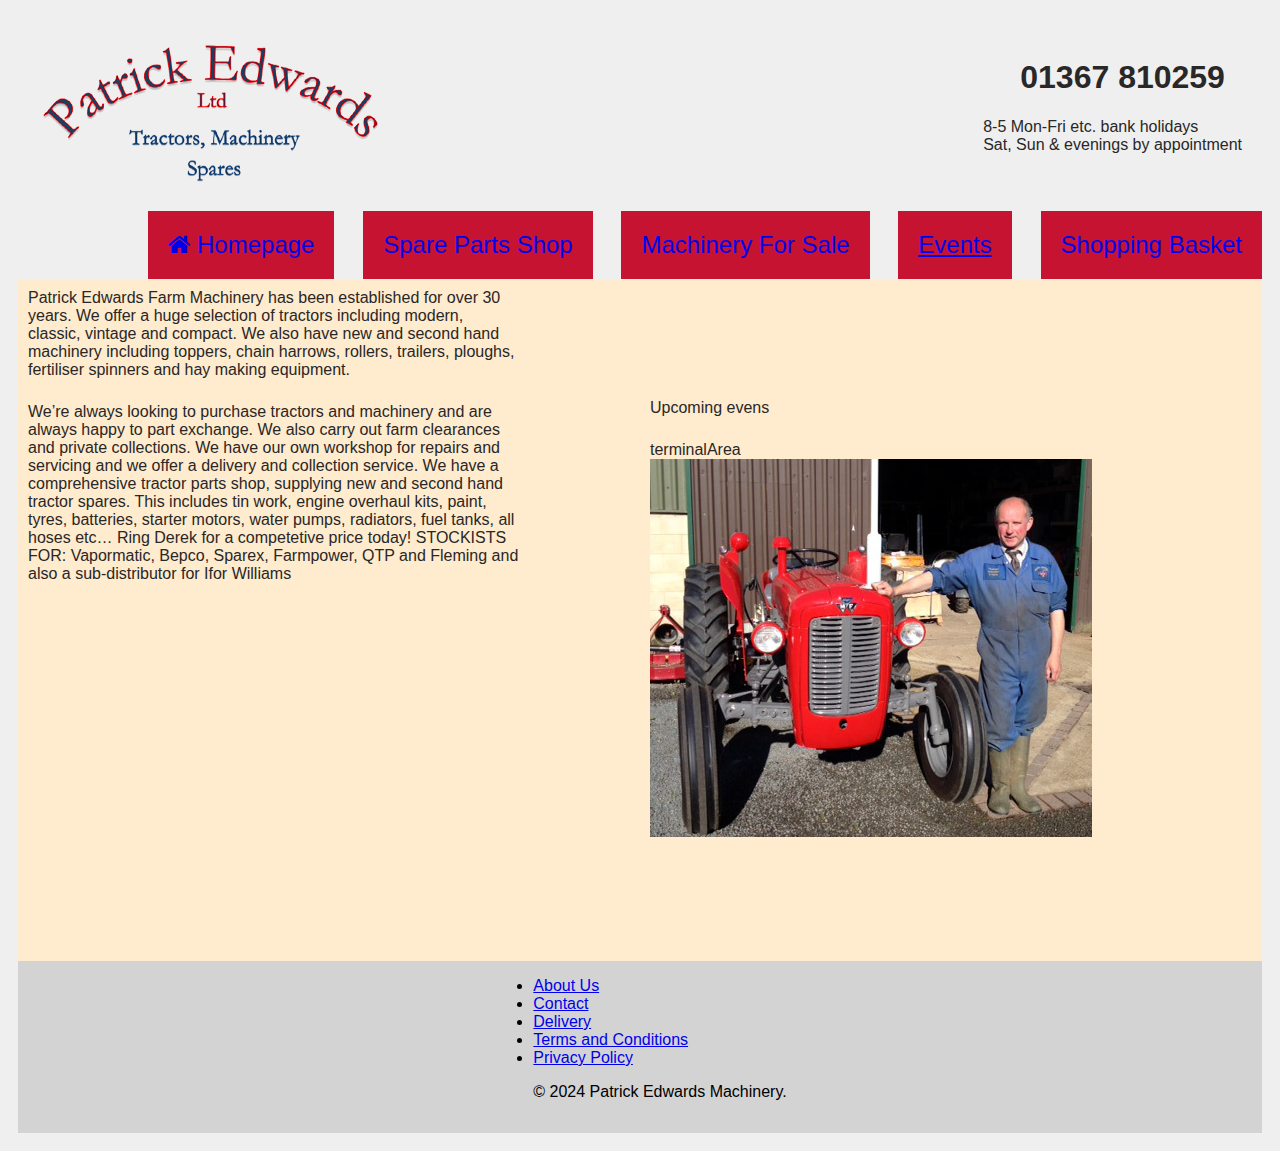
==== Events.html @ 4fcb064a "home and sales page works" ====
<!-- Redesign of www.patrickedwardsmachinery.co.uk by 2310700 -->
<!DOCTYPE html>
<html lang="en">
    <head>
        <meta charset="UTF-8">
        <meta name="viewport" content="width=device-width, initial-scale=1.0">
        <title></title>
        <link rel="stylesheet" href="style.css">
        <link rel="stylesheet" href="https://cdnjs.cloudflare.com/ajax/libs/font-awesome/4.7.0/css/font-awesome.min.css">
    </head>
    <body>

        <div class="flexContainer">

            <header class="header">
                <div class="headerItem"> 
                    <a href="/index.html">
                        <img src="Images\globalImages\PatrickEdwardsMachineryLogo.png" alt="Patrick Edwards Machinery Logo">
                        <!-- Clicking logo should return user to homepage, as is standard practice, and alt text for screenreaders -->
                    </a>
                </div>

                <div class="headerItem"> 
                    <div class="contactDetailsItem">
                        <h1>01367 810259</h1> 
                        <p1>8-5 Mon-Fri etc. bank holidays <br>
                            Sat, Sun & evenings by appointment
                        </p1>
                    </div>
                </div>
            </header>

            <div class="navigationMenu">
                <!-- Whilst not ideal, using inline CSS to maintain underlines for the current page link, ensuring clear identification-->
                <div class="item"><a href="index.html"style="text-decoration: none;"><i class="fa fa-home"></i> Homepage</a></div>
                <div class="item"><a href="SparePartsShop.html" style="text-decoration: none;" >Spare Parts Shop</a></div>
                <div class="item"><a href="MachineryForSale.html"style="text-decoration: none;">Machinery For Sale</a></div>
                <div class="item"><a href="Events.html">Events</a></div>
                <div class="item"><a href="index.html"style="text-decoration: none;">Shopping Basket</a></div> <!-- I have not made this page so the link returns to the homepage-->
            </div>

            <!--MAIN PAGE CONTENT-->

            <div class="mainContentColumns">
                <div class="left">
                    <div class="primaryOpticalArea">
                        <p1>Patrick Edwards Farm Machinery has been established for over 30 years. We offer a huge selection of tractors including modern, classic, vintage and compact. We also have new and second hand machinery including toppers, chain harrows, rollers, trailers, ploughs, fertiliser spinners and hay making equipment.</p1>
                    </div>
                    <div class="weakVisualArea">
                        <p1>We’re always looking to purchase tractors and machinery and are always happy to part exchange. We also carry out farm clearances and private collections.

                            We have our own workshop for repairs and servicing and we offer a delivery and collection service.
                            
                            We have a comprehensive tractor parts shop, supplying new and second hand tractor spares. This includes tin work, engine overhaul kits, paint, tyres, batteries, starter motors, water pumps, radiators, fuel tanks, all hoses etc…
                            
                            Ring Derek for a competetive price today!
                            
                            STOCKISTS FOR: Vapormatic, Bepco, Sparex, Farmpower, QTP and Fleming and also a
                            sub-distributor for Ifor Williams</p1>
                    </div>

                </div>
                <div class="right">
                    <div class="strongFollowArea">
                        <p1>Upcoming evens</p1>
                    </div>

                    <div class="terminalArea">
                        <p1>terminalArea</p1>
                        <img src="PatrickNextToTractor.jpg" alt="Decorative image">
                        <!-- Described as 'decorative' as provides no functionality to visually impaired user -->
                    </div>
                </div>
            </div>

            <div class="footer">
                <ul>
                    <!--Links navigate to homepage as destination pages not created-->
                    <li><a href="index.html">About Us</a></li>
                    <li><a href="index.html">Contact</a></li>
                    <li><a href="index.html">Delivery</a></li>
                    <li><a href="index.html">Terms and Conditions</a></li>
                    <li><a href="index.html">Privacy Policy</a></li>

                    <p>© 2024 Patrick Edwards Machinery.</p>
                </ul>
            </div>
        </div>
    </body>
</html>
---- style.css ----
/* Brand colours: Red: #C61331 | Background: #EFEFEF | Text: #292727 */


body {
  background-color: #EFEFEF;
  font-family: Arial, Helvetica, sans-serif; /* Font set there to globally impact all font on page, I understand that Arial will be used, if not present on the user's device it will then use Helvetica then sans-serif, for simplicity and compatibility I have not installed a font pack */

}

/* Fonts*/
h1 {
  color: #292727; /*Used an off black colour for easier readability */
  margin-left: 20px;
}

p1 {
  color: #292727;
}

/* Homepage flex items */

.flexContainer {
  display: flex;
  flex-direction: column; /* Set to column so I can order sections one beneath each other */ 
  padding: 10px;
}

.header {
  display: flex;
  flex-direction: row; /* This could be removed as row is default, however left as is to show layout intention */ 
  background: #EFEFEF; /* Colour picked from original site for consistent branding */
  justify-content: space-between; /* Conveniently this fits to each edge of the page, so is good for different screen sizes */
  flex-wrap: wrap; /* Default is no wrap, many items crush together so this allows item wrap to next line */
  gap: 1em; /* puts gaps around boxes */
}

.headerItem {
  display: flex;
  padding: 10px;
  margin: 10px;
  /* align-self: is used for specific items */
}

.contactDetailsItem {
  display: flex;
  flex-direction: column; /* Change main axis direction to vertical, to place phone number then opening times below */
  align-items: center; 
}

.navigationMenu {
  display: flex;
  justify-content: flex-end;
  font-size: 1.5em; /* using em is vital, as it is a ratio of the system's default font, therefore users with custom settings will have proportionally sized font rather than fixed pixels */
  font-weight: lighter;
  gap: 1.2em;
}

.item {
  display: flex;
  padding:20px;
  background: #C61331;
}

/* Homepage page items */

.mainContentColumns {
  display: flex;
  justify-content: space-between;
}

.left {
  display: flex;
  flex: 1;
  flex-direction: column; /* items one beneath the other*/
  background-color: blanchedalmond;
  padding: 10px;
  gap: 1.5em;
}

.right {
  display: flex;
  flex: 1;
  flex-direction: column; /* items one beneath the other*/
  background-color: blanchedalmond;
  padding: 120px;
  gap: 1.5em;
}

.footer {
  display: flex;
  justify-content: center;
  background-color: lightgray;
}

/* For mobile responsive design, change layout when viewport is <100px wide */

@media screen and (max-width: 1000px) {
  .mainContentColumns {
    flex-direction: column;
  }
  .navigationMenu {
    flex-direction: column;
    justify-content: center;
  }

}


/* Parts Shop Items */
.searchBoxRow {
  display: flex;
  align-items: center; /* Vertically center the content */
  padding: 20px
}

.searchBox {
  flex-grow: 1; /* Make the search box fill left side up to search button */
  background-color: whitesmoke;
  border: 1px groove #292727;
  padding: 10px;
}

.searchButton {
  background-color: #C61331;
  border-radius: 1em

}

.saleItems {
  display: flex;
  flex-wrap: wrap;
  padding: 1em;
  gap: 1.5em;
}

.saleItemAddToBasketBtn {
  display: flex;
  background-color: #C61331;
  padding: 1em;
  border-radius: 1em
}

/* Machinery For Sale Items */
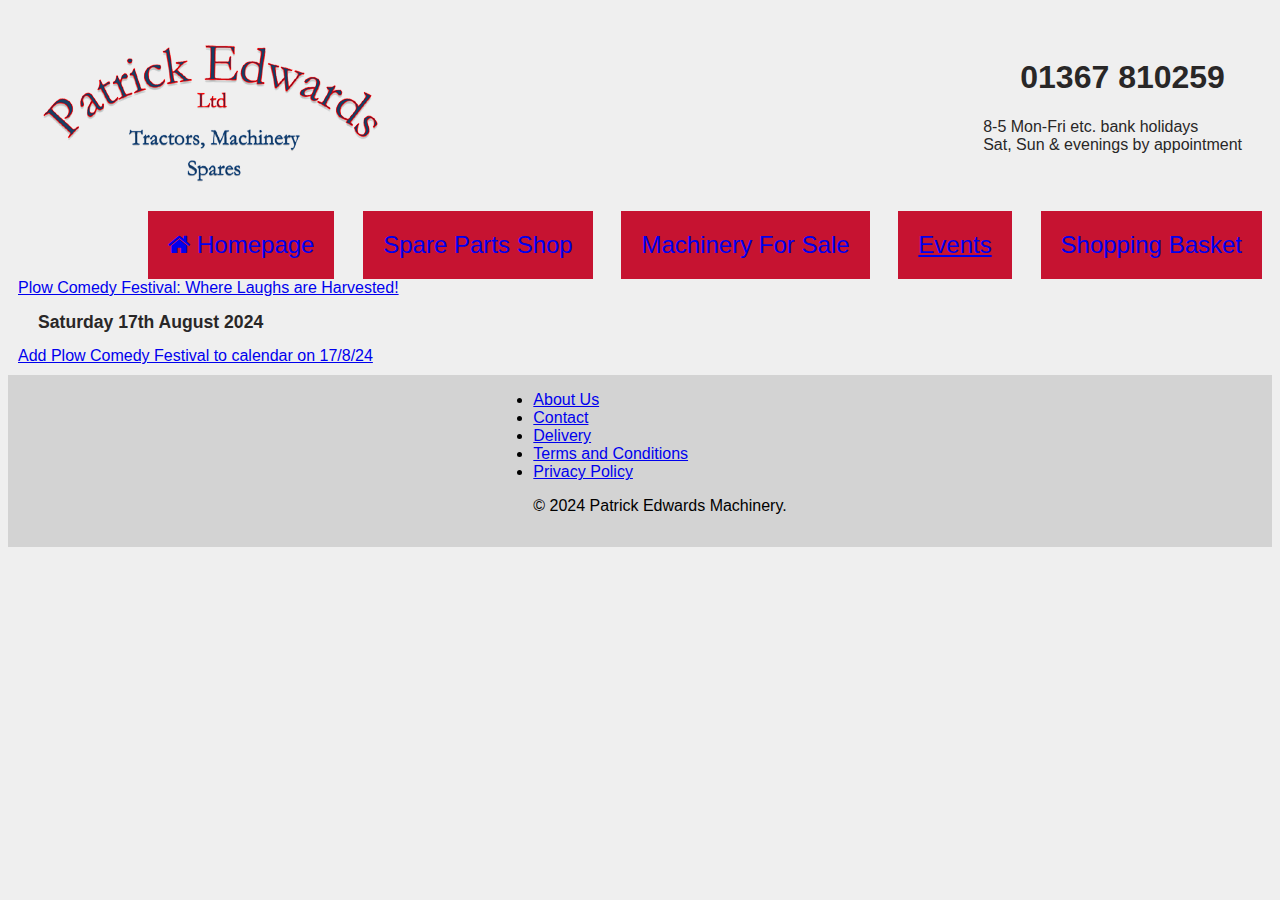
==== commit e838e0ad: "push latest" ====
--- a/Events.html
+++ b/Events.html
@@ -40,38 +40,22 @@
             </div>
 
             <!--MAIN PAGE CONTENT-->
+            <div class="eventBlock">
+                <div class="eventTitle">
+                    <a href="index.html">Plow Comedy Festival: Where Laughs are Harvested!</a></div>
+                </div>
+                <div class="eventDate">
+                    <H2>Saturday 17th August 2024</H2>
+                </div>
+                <div class="eventAddToCalendar">
+                    <a href="index.html">Add Plow Comedy Festival to calendar on 17/8/24</a></div>
+                </div>
 
-            <div class="mainContentColumns">
-                <div class="left">
-                    <div class="primaryOpticalArea">
-                        <p1>Patrick Edwards Farm Machinery has been established for over 30 years. We offer a huge selection of tractors including modern, classic, vintage and compact. We also have new and second hand machinery including toppers, chain harrows, rollers, trailers, ploughs, fertiliser spinners and hay making equipment.</p1>
-                    </div>
-                    <div class="weakVisualArea">
-                        <p1>We’re always looking to purchase tractors and machinery and are always happy to part exchange. We also carry out farm clearances and private collections.
 
-                            We have our own workshop for repairs and servicing and we offer a delivery and collection service.
-                            
-                            We have a comprehensive tractor parts shop, supplying new and second hand tractor spares. This includes tin work, engine overhaul kits, paint, tyres, batteries, starter motors, water pumps, radiators, fuel tanks, all hoses etc…
-                            
-                            Ring Derek for a competetive price today!
-                            
-                            STOCKISTS FOR: Vapormatic, Bepco, Sparex, Farmpower, QTP and Fleming and also a
-                            sub-distributor for Ifor Williams</p1>
-                    </div>
 
-                </div>
-                <div class="right">
-                    <div class="strongFollowArea">
-                        <p1>Upcoming evens</p1>
-                    </div>
+            </div>
 
-                    <div class="terminalArea">
-                        <p1>terminalArea</p1>
-                        <img src="PatrickNextToTractor.jpg" alt="Decorative image">
-                        <!-- Described as 'decorative' as provides no functionality to visually impaired user -->
-                    </div>
-                </div>
-            </div>
+        
 
             <div class="footer">
                 <ul>
--- a/style.css
+++ b/style.css
@@ -11,6 +11,12 @@
 h1 {
   color: #292727; /*Used an off black colour for easier readability */
   margin-left: 20px;
+}
+
+h2 {
+  color: #292727;
+  margin-left: 20px;
+  font-size: 1.1em;
 }
 
 p1 {
@@ -80,7 +86,7 @@
 .right {
   display: flex;
   flex: 1;
-  flex-direction: column; /* items one beneath the other*/
+  flex-direction: column;
   background-color: blanchedalmond;
   padding: 120px;
   gap: 1.5em;
@@ -94,7 +100,7 @@
 
 /* For mobile responsive design, change layout when viewport is <100px wide */
 
-@media screen and (max-width: 1000px) {
+@media (max-width: 1000px) {
   .mainContentColumns {
     flex-direction: column;
   }
@@ -122,7 +128,9 @@
 
 .searchButton {
   background-color: #C61331;
-  border-radius: 1em
+  border-radius: 1em;
+  padding: 0.5em;
+  margin: 1em;
 
 }
 
@@ -133,6 +141,12 @@
   gap: 1.5em;
 }
 
+.saleItem {
+  border: lightgrey;
+  padding: 1em;
+  border-style: groove;
+}
+
 .saleItemAddToBasketBtn {
   display: flex;
   background-color: #C61331;
@@ -140,4 +154,22 @@
   border-radius: 1em
 }
 
-/* Machinery For Sale Items */+/* Machinery For Sale Items */
+.thumbnailRow {
+  display: flex;
+  justify-content: space-around;
+}
+
+.filterButton {
+  display: flex;
+  background-color: #C61331;
+  justify-content: space-around;
+}
+
+/* Events page */
+
+.eventBlock {
+  display: flex;
+  flex-direction: column;
+
+}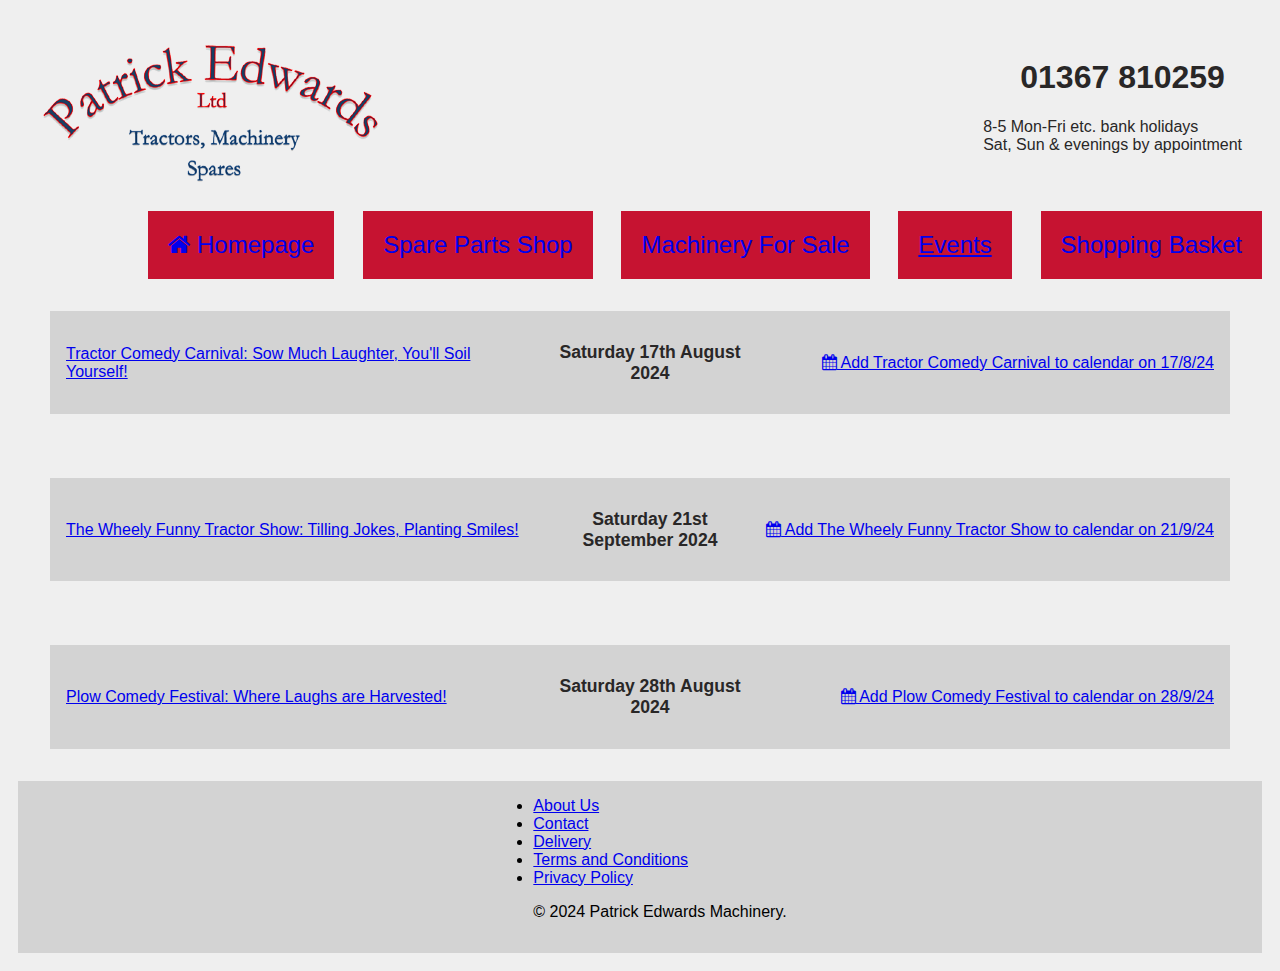
==== commit f030f856: "done" ====
--- a/Events.html
+++ b/Events.html
@@ -42,16 +42,41 @@
             <!--MAIN PAGE CONTENT-->
             <div class="eventBlock">
                 <div class="eventTitle">
-                    <a href="index.html">Plow Comedy Festival: Where Laughs are Harvested!</a></div>
+                    <a href="index.html">Tractor Comedy Carnival: Sow Much Laughter, You'll Soil Yourself!</a>
                 </div>
                 <div class="eventDate">
                     <H2>Saturday 17th August 2024</H2>
                 </div>
                 <div class="eventAddToCalendar">
-                    <a href="index.html">Add Plow Comedy Festival to calendar on 17/8/24</a></div>
+                    <a href="index.html"><i class="fa fa-calendar"></i> Add Tractor Comedy Carnival to calendar on 17/8/24</a>
+                </div>
+            </div>
+
+            <!--Duplicated items to populate events list-->
+            <div class="eventBlock">
+                
+                <div class="eventTitle">
+                    <a href="index.html">The Wheely Funny Tractor Show: Tilling Jokes, Planting Smiles!</a>
+                </div>
+                <div class="eventDate">
+                    <H2>Saturday 21st September 2024</H2>
+                </div>
+                <div class="eventAddToCalendar">
+                    <a href="index.html"><i class="fa fa-calendar"></i> Add The Wheely Funny Tractor Show to calendar on 21/9/24</a>
                 </div>
 
+            </div>
 
+            <div class="eventBlock">
+                <div class="eventTitle">
+                    <a href="index.html">Plow Comedy Festival: Where Laughs are Harvested!</a>
+                </div>
+                <div class="eventDate">
+                    <H2>Saturday 28th August 2024</H2>
+                </div>
+                <div class="eventAddToCalendar">
+                    <a href="index.html"><i class="fa fa-calendar"></i> Add Plow Comedy Festival to calendar on 28/9/24</a>
+                </div>
 
             </div>
 
--- a/style.css
+++ b/style.css
@@ -76,7 +76,7 @@
 
 .left {
   display: flex;
-  flex: 1;
+  flex: 1; /* combination of flex commands to determine the ratio/number of parts available in that section vs other elements */
   flex-direction: column; /* items one beneath the other*/
   background-color: blanchedalmond;
   padding: 10px;
@@ -166,10 +166,34 @@
   justify-content: space-around;
 }
 
+.saleItemDescription {
+  padding: 0.5em;
+}
+
 /* Events page */
 
 .eventBlock {
   display: flex;
-  flex-direction: column;
+  flex-direction: row;
+  justify-content: space-between;
+  align-items: center;
+  background-color: lightgrey;
+  margin: 2em;
+  padding: 1em;
+}
 
-}+.eventTitle {
+  flex: 2; /* take 2/5ths of the space */
+  text-align: left;
+}
+
+.eventDate {
+  flex: 1;
+  text-align: center;
+}
+
+.eventAddToCalendar {
+  flex: 2;
+  text-align: right;
+}
+
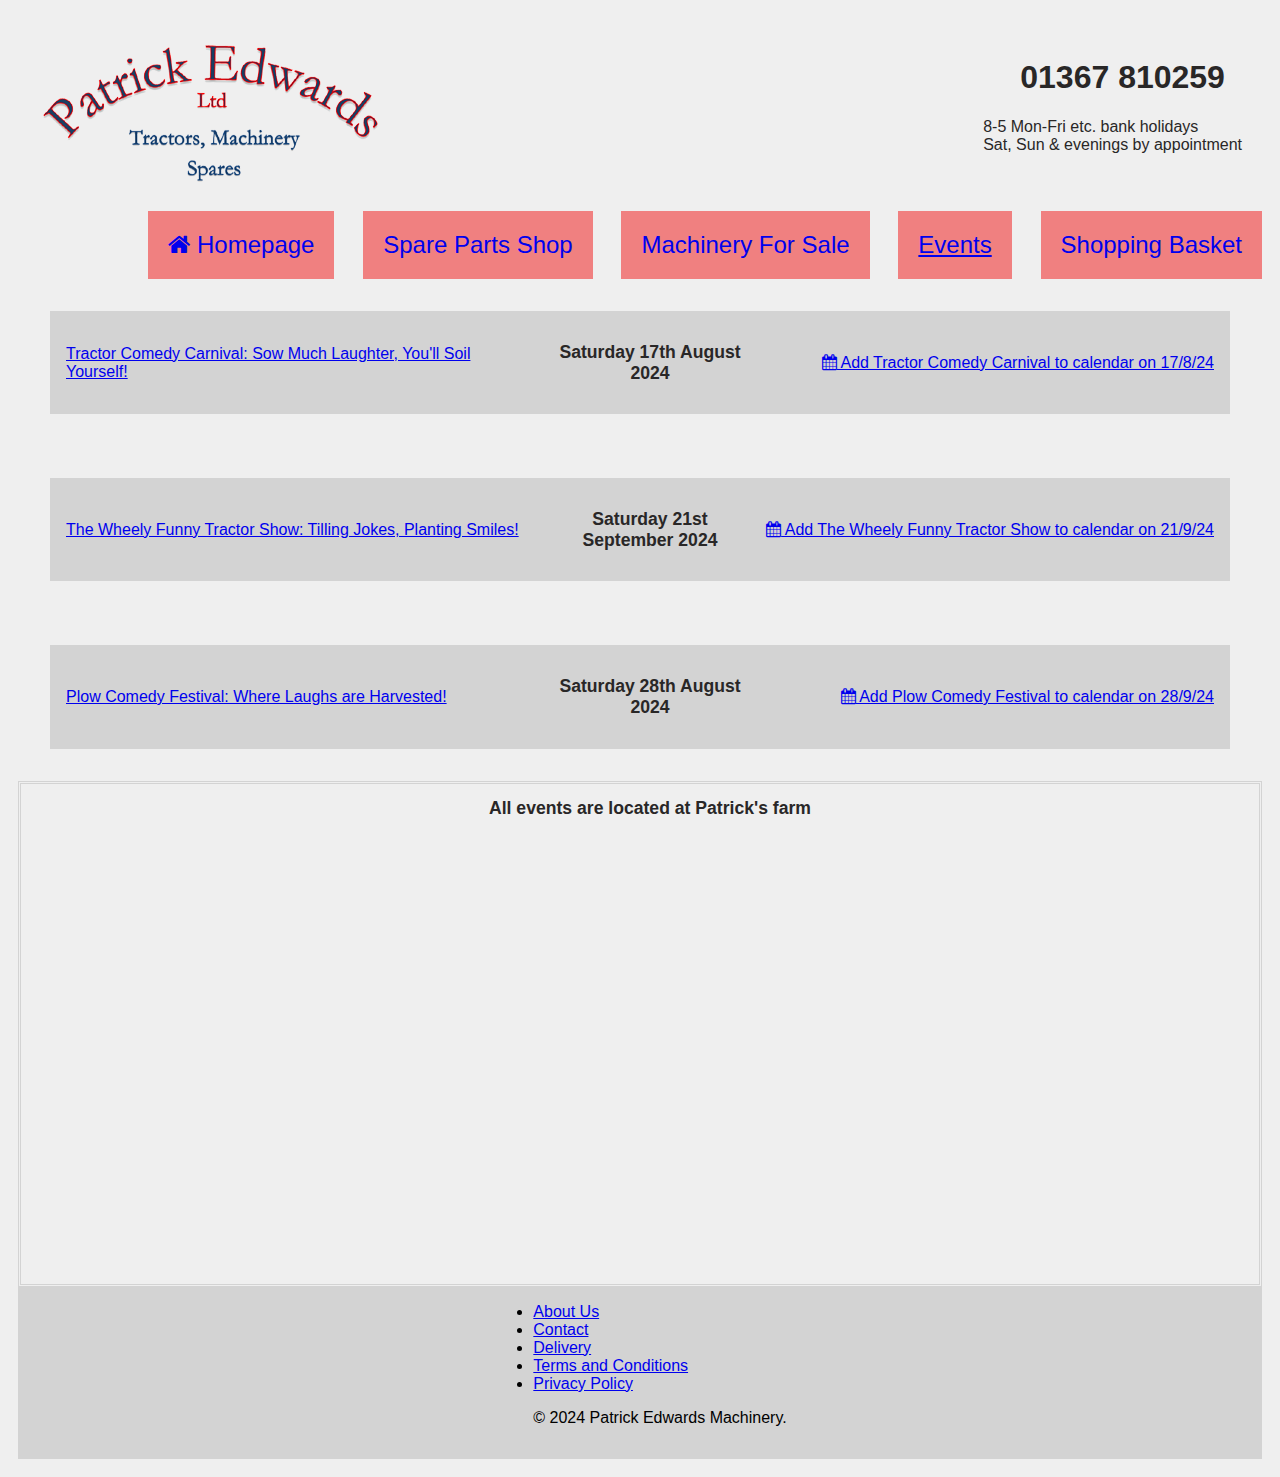
==== commit c9fe4af1: "uploading latest" ====
--- a/Events.html
+++ b/Events.html
@@ -4,7 +4,7 @@
     <head>
         <meta charset="UTF-8">
         <meta name="viewport" content="width=device-width, initial-scale=1.0">
-        <title></title>
+        <title>Patrick's farm machinery offering a range of spare parts and second-hand machinery for agricultural needs.</title>
         <link rel="stylesheet" href="style.css">
         <link rel="stylesheet" href="https://cdnjs.cloudflare.com/ajax/libs/font-awesome/4.7.0/css/font-awesome.min.css">
     </head>
@@ -80,7 +80,11 @@
 
             </div>
 
-        
+            <div class="eventLocationMap">
+                <h2> All events are located at Patrick's farm</h2>
+                <iframe src="https://www.google.com/maps/embed?pb=!1m18!1m12!1m3!1d2472.756711893978!2d-1.604167523368312!3d51.700897071858!2m3!1f0!2f0!3f0!3m2!1i1024!2i768!4f13.1!3m3!1m2!1s0x487135b9cd09ebc5%3A0x5cb1160fc3710dec!2sPatrick%20Edwards%20Farm%20Machinery!5e0!3m2!1sen!2suk!4v1716842103845!5m2!1sen!2suk" width="600" height="450" style="border:0;" allowfullscreen="" loading="lazy" referrerpolicy="no-referrer-when-downgrade"></iframe>
+            </div>
+
 
             <div class="footer">
                 <ul>
--- a/style.css
+++ b/style.css
@@ -1,15 +1,13 @@
 /* Brand colours: Red: #C61331 | Background: #EFEFEF | Text: #292727 */
-
 
 body {
   background-color: #EFEFEF;
   font-family: Arial, Helvetica, sans-serif; /* Font set there to globally impact all font on page, I understand that Arial will be used, if not present on the user's device it will then use Helvetica then sans-serif, for simplicity and compatibility I have not installed a font pack */
-
 }
 
-/* Fonts*/
+/* Fonts */
 h1 {
-  color: #292727; /*Used an off black colour for easier readability */
+  color: #292727; /* Used an off black colour for easier readability */
   margin-left: 20px;
 }
 
@@ -24,20 +22,19 @@
 }
 
 /* Homepage flex items */
-
 .flexContainer {
   display: flex;
-  flex-direction: column; /* Set to column so I can order sections one beneath each other */ 
+  flex-direction: column; /* Set to column so I can order sections one beneath each other */
   padding: 10px;
 }
 
 .header {
   display: flex;
-  flex-direction: row; /* This could be removed as row is default, however left as is to show layout intention */ 
+  flex-direction: row; /* This could be removed as row is default, however left as is to show layout intention */
   background: #EFEFEF; /* Colour picked from original site for consistent branding */
   justify-content: space-between; /* Conveniently this fits to each edge of the page, so is good for different screen sizes */
   flex-wrap: wrap; /* Default is no wrap, many items crush together so this allows item wrap to next line */
-  gap: 1em; /* puts gaps around boxes */
+  gap: 1em; /* Puts gaps around boxes */
 }
 
 .headerItem {
@@ -50,25 +47,24 @@
 .contactDetailsItem {
   display: flex;
   flex-direction: column; /* Change main axis direction to vertical, to place phone number then opening times below */
-  align-items: center; 
+  align-items: center;
 }
 
 .navigationMenu {
   display: flex;
   justify-content: flex-end;
-  font-size: 1.5em; /* using em is vital, as it is a ratio of the system's default font, therefore users with custom settings will have proportionally sized font rather than fixed pixels */
+  font-size: 1.5em; /* Using em is vital, as it is a ratio of the system's default font, therefore users with custom settings will have proportionally sized font rather than fixed pixels */
   font-weight: lighter;
   gap: 1.2em;
 }
 
 .item {
   display: flex;
-  padding:20px;
-  background: #C61331;
+  padding: 20px;
+  background: lightcoral;
 }
 
 /* Homepage page items */
-
 .mainContentColumns {
   display: flex;
   justify-content: space-between;
@@ -76,8 +72,8 @@
 
 .left {
   display: flex;
-  flex: 1; /* combination of flex commands to determine the ratio/number of parts available in that section vs other elements */
-  flex-direction: column; /* items one beneath the other*/
+  flex: 1; /* Combination of flex commands to determine the ratio/number of parts available in that section vs other elements */
+  flex-direction: column; /* Items one beneath the other */
   background-color: blanchedalmond;
   padding: 10px;
   gap: 1.5em;
@@ -99,7 +95,6 @@
 }
 
 /* For mobile responsive design, change layout when viewport is <100px wide */
-
 @media (max-width: 1000px) {
   .mainContentColumns {
     flex-direction: column;
@@ -108,15 +103,13 @@
     flex-direction: column;
     justify-content: center;
   }
-
 }
-
 
 /* Parts Shop Items */
 .searchBoxRow {
   display: flex;
   align-items: center; /* Vertically center the content */
-  padding: 20px
+  padding: 20px;
 }
 
 .searchBox {
@@ -131,7 +124,6 @@
   border-radius: 1em;
   padding: 0.5em;
   margin: 1em;
-
 }
 
 .saleItems {
@@ -151,7 +143,7 @@
   display: flex;
   background-color: #C61331;
   padding: 1em;
-  border-radius: 1em
+  border-radius: 1em;
 }
 
 /* Machinery For Sale Items */
@@ -171,7 +163,6 @@
 }
 
 /* Events page */
-
 .eventBlock {
   display: flex;
   flex-direction: row;
@@ -183,7 +174,7 @@
 }
 
 .eventTitle {
-  flex: 2; /* take 2/5ths of the space */
+  flex: 2; /* Take 2/5ths of the space */
   text-align: left;
 }
 
@@ -197,3 +188,10 @@
   text-align: right;
 }
 
+.eventLocationMap {
+  display: flex;
+  flex-direction: column;
+  align-items: center;
+  border: lightgrey;
+  border-style: double;
+}
